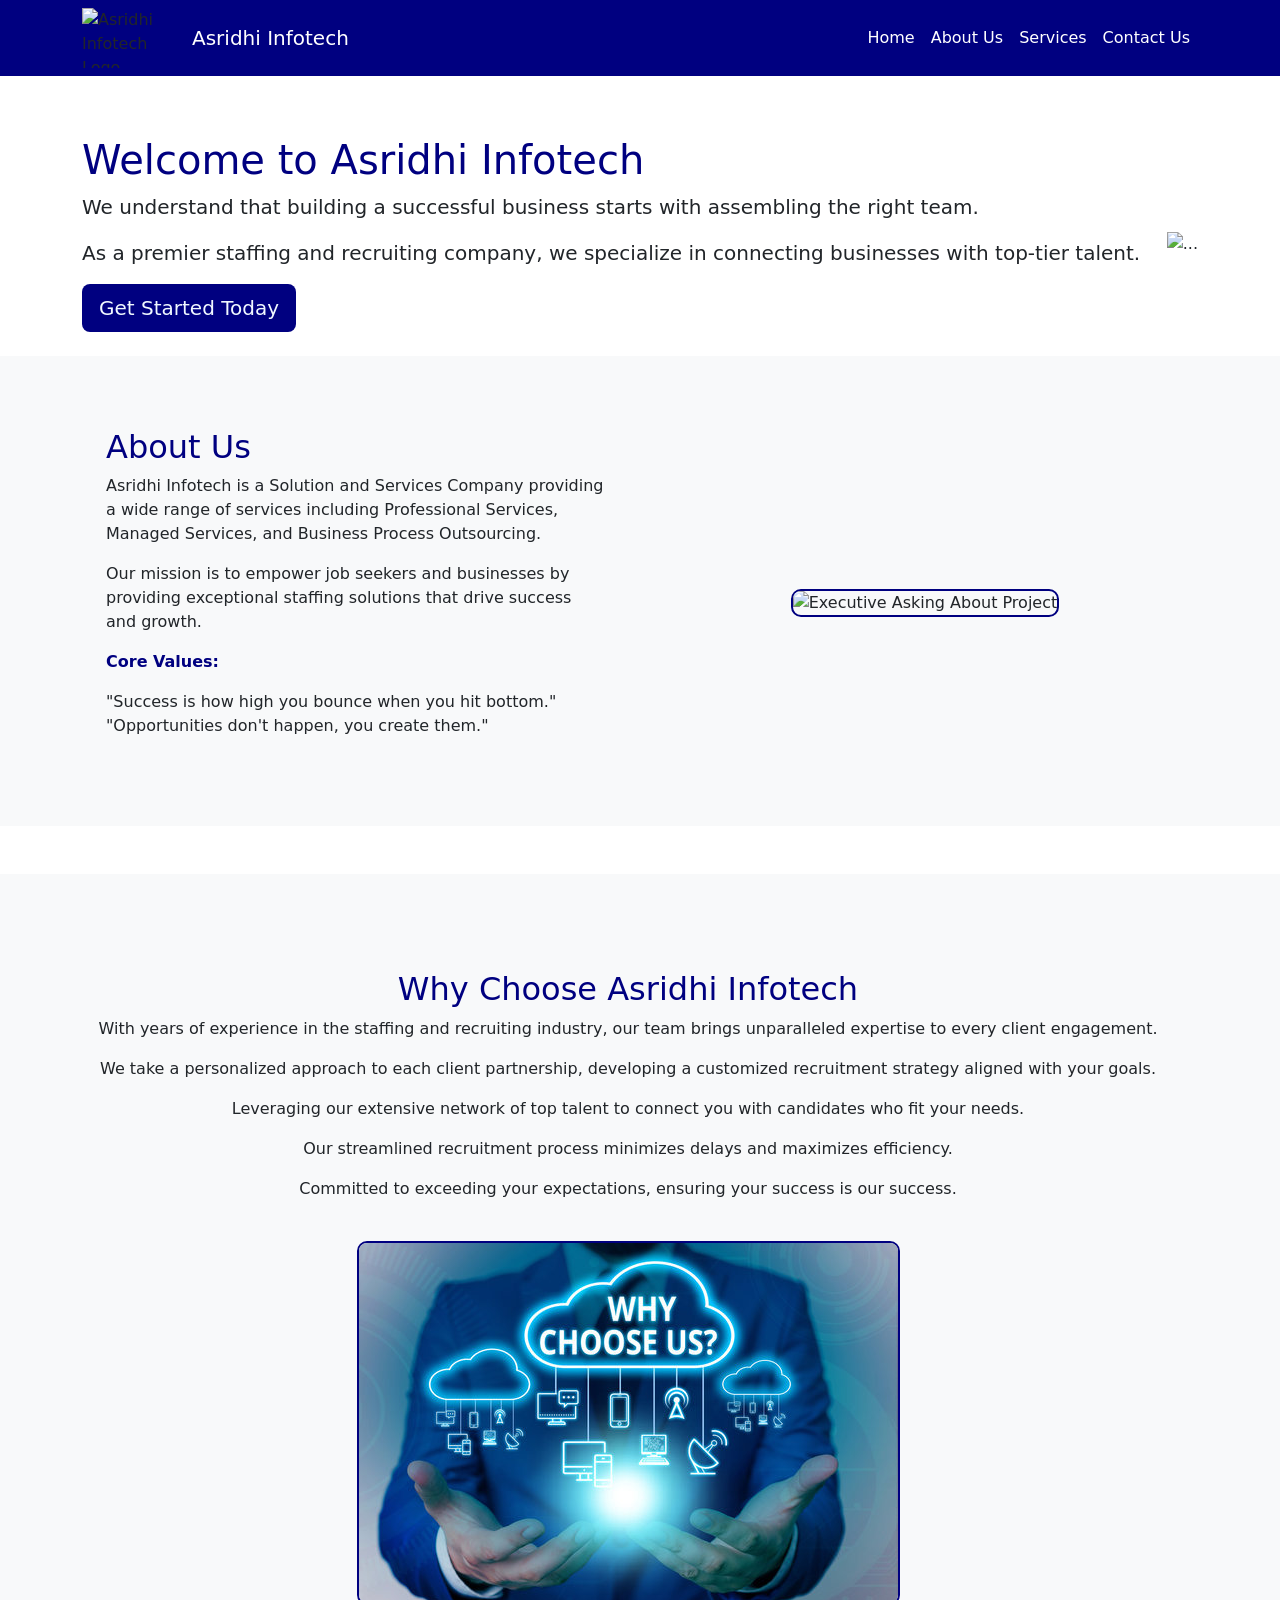
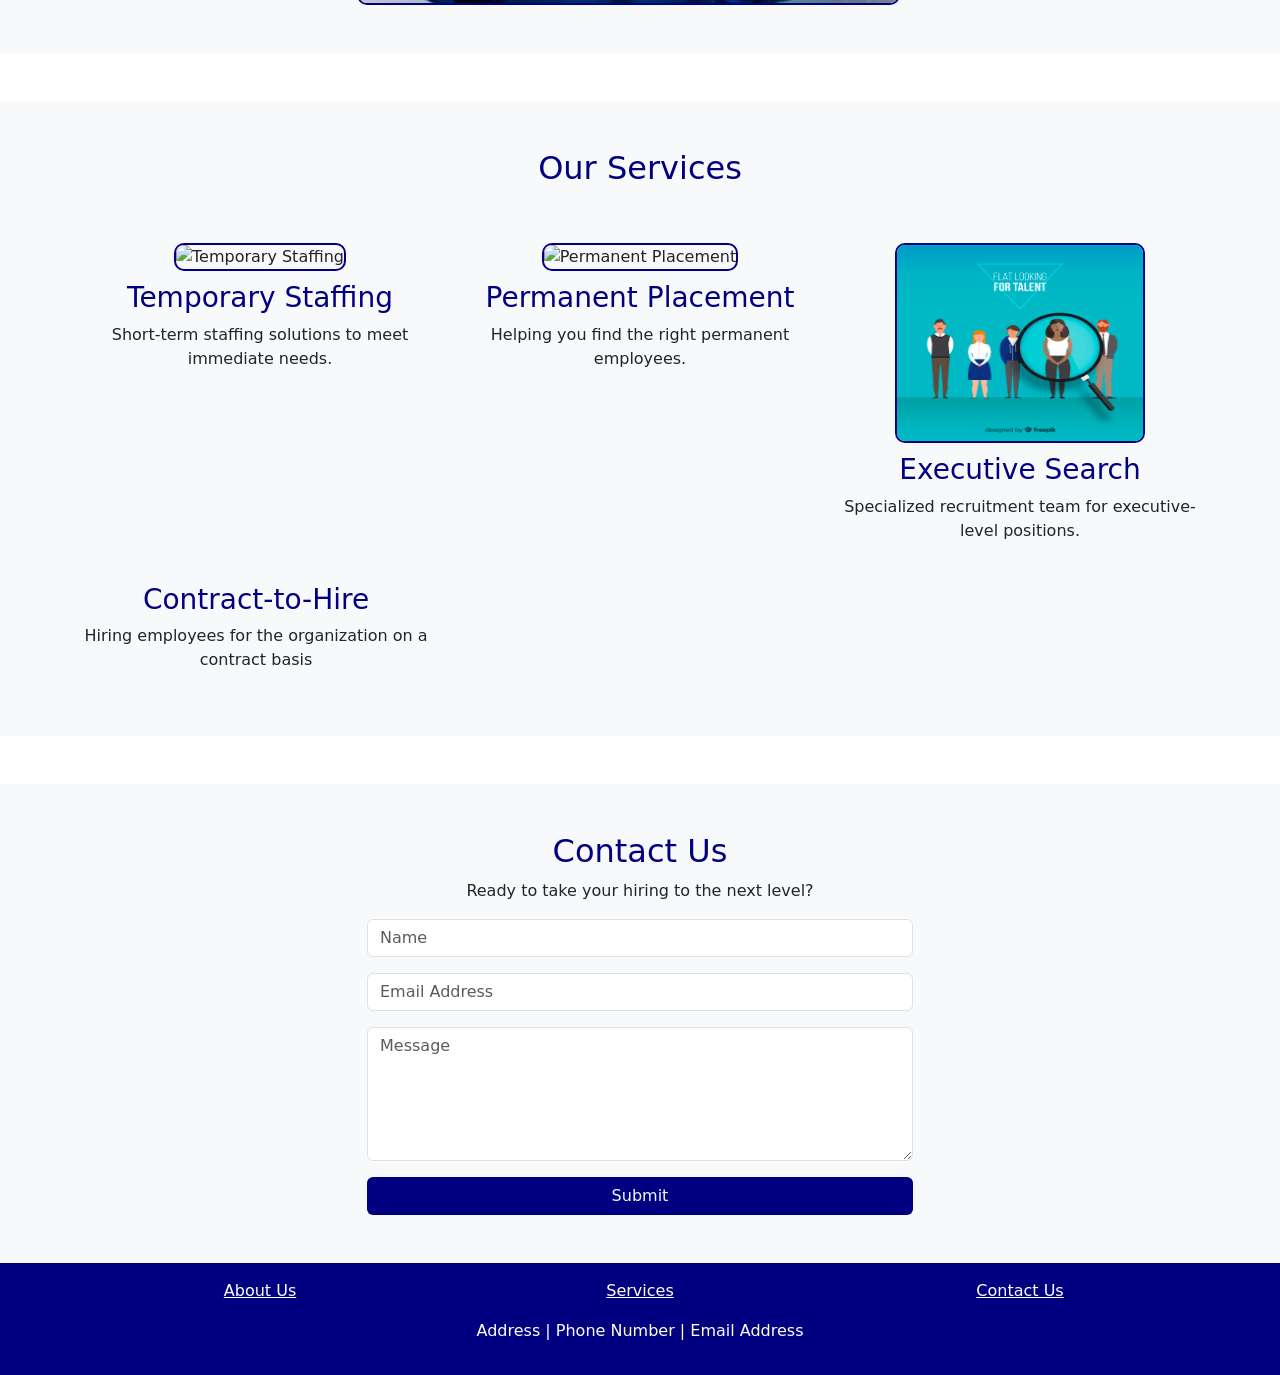
==== html.html @ 3750717b "Add files via upload" ====
<!DOCTYPE html>
<html lang="en">
<head>
  <meta charset="UTF-8">
  <meta name="viewport" content="width=device-width, initial-scale=1.0">
  <title>Asridhi Infotech</title>
  <link href="https://cdn.jsdelivr.net/npm/bootstrap@5.3.3/dist/css/bootstrap.min.css" rel="stylesheet" integrity="sha384-QWTKZyjpPEjISv5WaRU9OFeRpok6YctnYmDr5pNlyT2bRjXh0JMhjY6hW+ALEwIH" crossorigin="anonymous">
  <link rel="icon" href="AIT Logo 24(1).png" type="image/svg+xml">
  <style>
    .Abouts-custom {
      padding-top: 60px;
    }
    .Abouts-content {
      display: flex;
      align-items: center;
      justify-content: space-between;
      flex-wrap: wrap;
    }
    .Abouts-text {
      flex: 1;
    }
    .Abouts-image {
      flex: 1;
      max-width: 100%;
    }
    .services-section img {
      max-width: 100%;
      border: 2px solid #000080;
      border-radius: 10px;
      margin-bottom: 10px;
    }
    @media (max-width: 768px) {
      .Abouts-content {
        flex-direction: column;
        text-align: center;
      }
      .Abouts-image {
        margin-top: 20px;
      }
      .name {
        margin-left: 10px;
      }
    }
  </style>
</head>
<body>

<nav class="navbar navbar-expand-lg navbar-light" style="background-color: #000080;">
    <div class="container">
      <img src="AIT Logo 2024.png" height="60" width="80" alt="Asridhi Infotech Logo" />
      <a class="navbar-brand text-white" href="#" style="margin-left: 30px;">Asridhi Infotech</a>
      <button class="navbar-toggler" type="button" data-bs-toggle="collapse" data-bs-target="#navbarNav" aria-controls="navbarNav" aria-expanded="false" aria-label="Toggle navigation">
        <span class="navbar-toggler-icon"></span>
      </button>
      <div class="collapse navbar-collapse" id="navbarNav">
        <ul class="navbar-nav ms-auto">
          <li class="nav-item">
            <a class="nav-link text-white active" href="#">Home</a>
          </li>
          <li class="nav-item">
            <a class="nav-link text-white" href="#about">About Us</a>
          </li>
          <li class="nav-item">
            <a class="nav-link text-white" href="#services">Services</a>
          </li>
          <li class="nav-item">
            <a class="nav-link text-white" href="#contact">Contact Us</a>
          </li>
        </ul>
      </div>
    </div>
  </nav>
  
<header class="Abouts Abouts-custom">
    <div class="container Abouts-content">
      <div class="Abouts-text">
        <h1 style="color: #000080;">Welcome to Asridhi Infotech</h1>
        <p class="lead">We understand that building a successful business starts with assembling the right team.</p>
        <p class="lead">As a premier staffing and recruiting company, we specialize in connecting businesses with top-tier talent.</p>
        <a class="btn btn-lg" href="#contact" role="button" style="background-color: #000080; color: aliceblue;">Get Started Today</a>
      </div>
      <div id="carouselExample" class="carousel slide abouts-image" data-bs-ride="carousel">
        <div class="carousel-inner" style="margin-top: 20px;">
          <div class="carousel-item active">
            <img src="young-happy-couple-meeting-with-financial-advisor-office-woman-is-handshaking-with-agent.jpg" height="250" width="350" alt="...">
          </div>
          <div class="carousel-item">
            <img src="business-people-shaking-hands-together.jpg"  height="250" width="350" alt="...">
          </div>
          <div class="carousel-item">
            <img src="businessman-showing-changes-report.jpg" height="250" width="350" alt="...">
          </div>
        </div>
        <button class="carousel-control-prev" type="button" data-bs-target="#carouselExample" data-bs-slide="prev">
          <span class="carousel-control-prev-icon" aria-hidden="true"></span>
          <span class="visually-hidden">Previous</span>
        </button>
        <button class="carousel-control-next" type="button" data-bs-target="#carouselExample" data-bs-slide="next">
          <span class="carousel-control-next-icon" aria-hidden="true"></span>
          <span class="visually-hidden">Next</span>
        </button>
      </div>
    </div>
  </header>
<br>

  <section id="about" class="bg-light py-5">
    <div class="container">
      <div class="row">
        <div class="col-md-6 d-flex align-items-center">
          <div class="about-section p-4">
            <h2 style="color: #000080">About Us</h2>
            <p>Asridhi Infotech is a Solution and Services Company providing a wide range of services including Professional Services, Managed Services, and Business Process Outsourcing.</p>
            <p>Our mission is to empower job seekers and businesses by providing exceptional staffing solutions that drive success and growth.</p>
            <p><strong style="color: #000080">Core Values:</strong></p>
            <ul class="list-unstyled">
              <li>"Success is how high you bounce when you hit bottom."</li>
              <li>"Opportunities don't happen, you create them."</li>
            </ul>
          </div>
        </div>
        <div class="col-md-6 d-flex align-items-center justify-content-center">
          <img src="executive-asking-about-project.jpg" class="img-fluid mt-4" alt="Executive Asking About Project" style="max-width: 100%; border: 2px solid #000080; border-radius: 10px;">
        </div>
      </div>
      </div>
      </section>
      <br>
      <br>

      <section id="about" class="bg-light py-5">
        <div class="container">
          <div class="row">
      <div class="row mt-5">
        <div class="col-md-12 text-center">
          <h2 style="color: #000080">Why Choose Asridhi Infotech</h2>
          <p>With years of experience in the staffing and recruiting industry, our team brings unparalleled expertise to every client engagement.</p>
          <p class="name">We take a personalized approach to each client partnership, developing a customized recruitment strategy aligned with your goals.</p>
          <p>Leveraging our extensive network of top talent to connect you with candidates who fit your needs.</p>
          <p>Our streamlined recruitment process minimizes delays and maximizes efficiency.</p>
          <p>Committed to exceeding your expectations, ensuring your success is our success.</p>
          <div class="col-md-6 mx-auto text-center">
            <img src="image.jpg" class="img-fluid mt-4" alt="Executive Asking About Project" style="max-width: 100%; border: 2px solid #000080; border-radius: 10px;">
          </div>
        </div>
      </div>
    </div>
    </div>
  </section>
  <br>
  <br>
 
  <section id="services" class="bg-light py-5">
    <div class="container">
      <h2 class="text-center" style="color: #000080">Our Services</h2>
      <br>
      <br>
      <div class="row services-section">
        <div class="col-md-4 text-center">
            <img src="modern-equipped-computer-lab.jpg" height="200" width="250" alt="Temporary Staffing">
            <br>
            <h3 style="color: #000080">Temporary Staffing</h3>
            <p>Short-term staffing solutions to meet immediate needs.</p>
        </div>
        <div class="col-md-4 text-center">
            <img src="smiling-diverse-businesswomen-shake-hands-group-meeting-deal-concept.jpg" height="200" width="250" alt="Permanent Placement">
            <br>
            <h3 style="color:#000080">Permanent Placement</h3>
            <p>Helping you find the right permanent employees.</p>
        </div>
        <div class="col-md-4 text-center">
            <img src="495791-PI938O-51.jpg" height="200" width="250" alt="Executive Search">
            <br>
            <h3 style="color: #000080">Executive Search</h3>
            <p>Specialized recruitment team for executive-level positions.</p>
        </div>
        <div class="row services-section">
          <div class="col-md-4 text-center">
            <br>
            <h3 style="color: #000080">Contract-to-Hire</h3>
            <p>Hiring employees for the organization on a contract basis</p>
            <p></p>
          </div>
        </div>
      </div>
    </div>
  </section>
  <br>
  <br>

<section id="contact" class="py-5 bg-light">
    <div class="container">
      <h2 class="text-center" style="color: #000080;">Contact Us</h2>
      <div class="row">
        <div class="col-md-6 mx-auto">
          <p class="text-center">Ready to take your hiring to the next level?</p>
          <form>
            <div class="mb-3">
              <input type="text" class="form-control" placeholder="Name">
            </div>
            <div class="mb-3">
              <input type="email" class="form-control" placeholder="Email Address">
            </div>
            <div class="mb-3">
              <textarea class="form-control" rows="5" placeholder="Message"></textarea>
            </div>
            <button type="submit" class="btn w-100" style="background-color: #000080; color: aliceblue;">Submit</button>
          </form>
        </div>
      </div>
    </div>
  </section>
  
  <footer class="text-white text-center py-3" style="background-color: #000080;">
    <div class="container">
      <div class="row">
        <div class="col-md-4">
          <p><a class="text-white" href="#">About Us</a></p>
        </div>
        <div class="col-md-4">
          <p><a class="text-white" href="#">Services</a></p>
        </div>
        <div class="col-md-4">
          <p><a class="text-white" href="#contact">Contact Us</a></p>
        </div>
      </div>
      <p>Address | Phone Number | Email Address</p>
    </div>
  </footer>

  <script src="https://cdn.jsdelivr.net/npm/bootstrap@5.3.3/dist/js/bootstrap.bundle.min.js" integrity="sha384-YvpcrYf0tY3lHB60NNkmXc5s9fDVZLESaAA55NDzOxhy9GkcIdslK1eN7N6jIeHz" crossorigin="anonymous"></script>
  <script>
    document.querySelectorAll('a').forEach(anchor => {
      anchor.addEventListener('click', function (e) {
        if (this.hash !== "") {
          e.preventDefault();
          const hash = this.hash;
          document.querySelector(hash).scrollIntoView({
            behavior: 'smooth'
          });
          window.location.hash = hash;
        }
      });
    });
  </script>
</body>
</html>
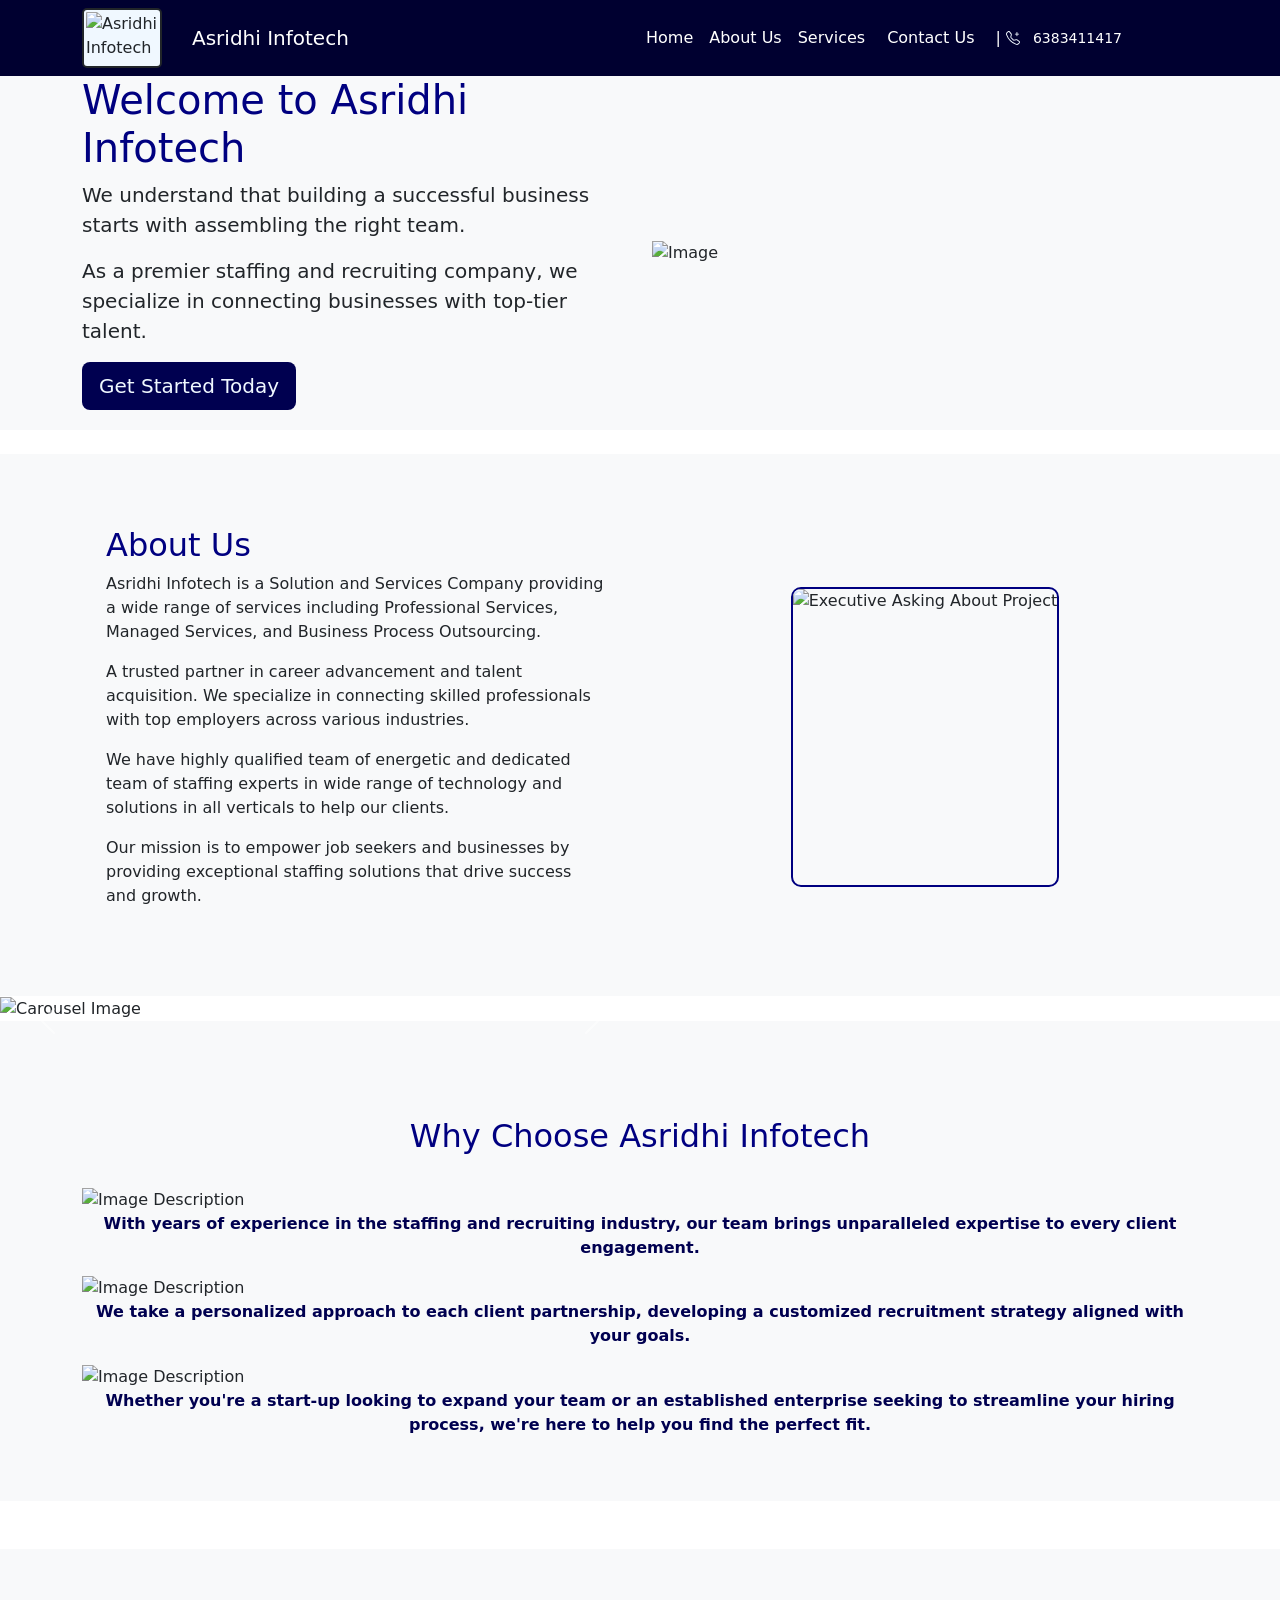
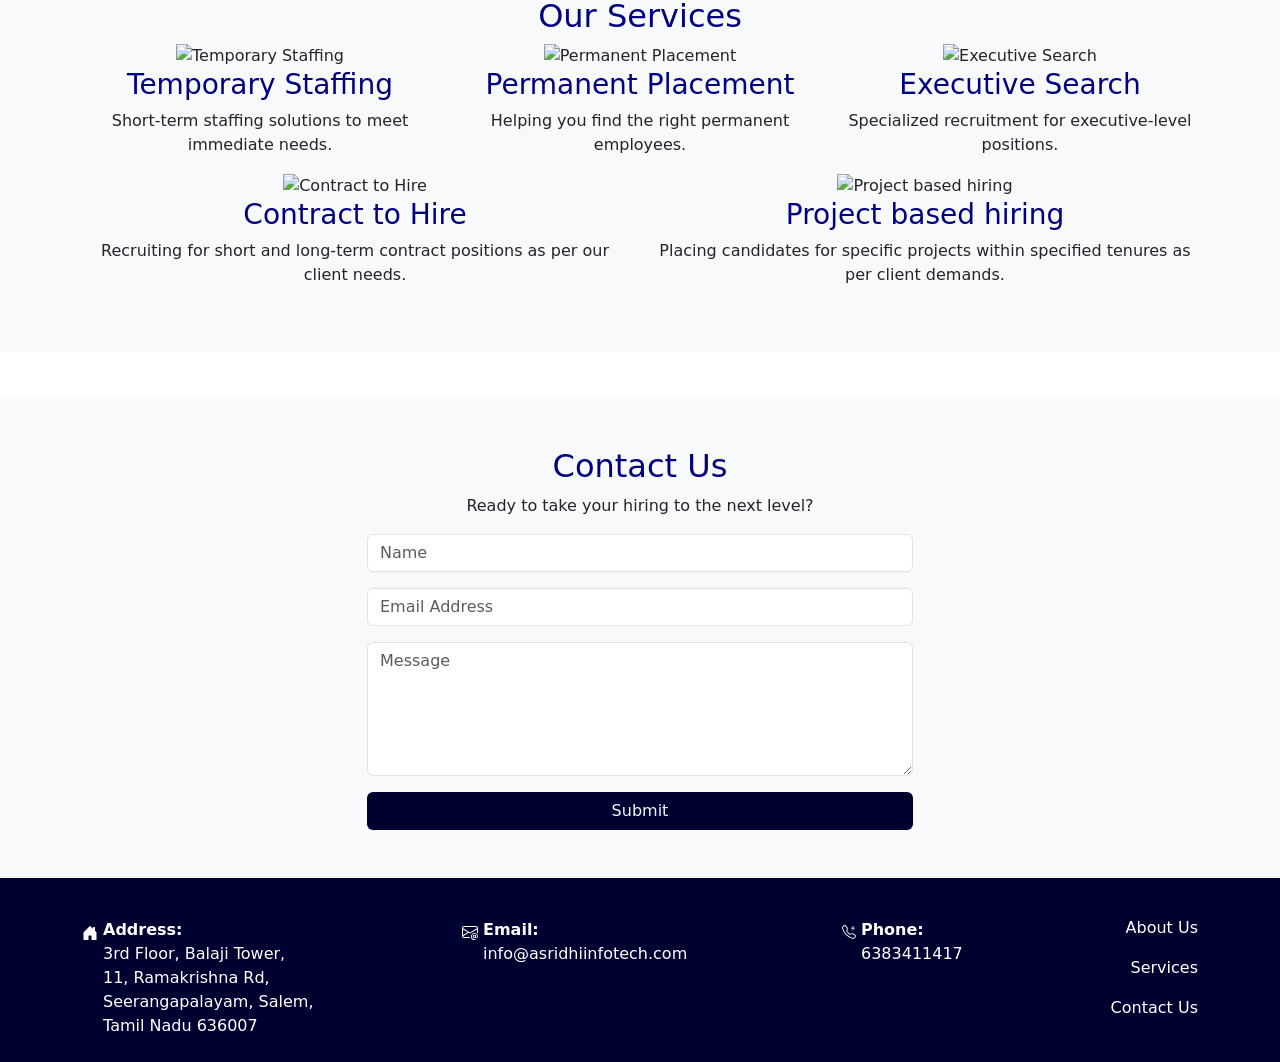
==== commit eb24c24b: "Add files via upload" ====
--- a/html.html
+++ b/html.html
@@ -5,243 +5,295 @@
   <meta name="viewport" content="width=device-width, initial-scale=1.0">
   <title>Asridhi Infotech</title>
   <link href="https://cdn.jsdelivr.net/npm/bootstrap@5.3.3/dist/css/bootstrap.min.css" rel="stylesheet" integrity="sha384-QWTKZyjpPEjISv5WaRU9OFeRpok6YctnYmDr5pNlyT2bRjXh0JMhjY6hW+ALEwIH" crossorigin="anonymous">
-  <link rel="icon" href="AIT Logo 24(1).png" type="image/svg+xml">
-  <style>
-    .Abouts-custom {
-      padding-top: 60px;
-    }
-    .Abouts-content {
-      display: flex;
-      align-items: center;
-      justify-content: space-between;
-      flex-wrap: wrap;
-    }
-    .Abouts-text {
-      flex: 1;
-    }
-    .Abouts-image {
-      flex: 1;
-      max-width: 100%;
-    }
-    .services-section img {
-      max-width: 100%;
-      border: 2px solid #000080;
-      border-radius: 10px;
-      margin-bottom: 10px;
-    }
-    @media (max-width: 768px) {
-      .Abouts-content {
-        flex-direction: column;
-        text-align: center;
-      }
-      .Abouts-image {
-        margin-top: 20px;
-      }
-      .name {
-        margin-left: 10px;
-      }
-    }
-  </style>
+  <link rel="icon" href="pictures/AIT Logo 2024.png" type="image/svg+xml">
+  <link rel="stylesheet" href="style.css">
+  </head>
 </head>
 <body>
-
-<nav class="navbar navbar-expand-lg navbar-light" style="background-color: #000080;">
+  <nav class="navbar navbar-expand-lg navbar-light" style="background-color: #000030;">
     <div class="container">
-      <img src="AIT Logo 2024.png" height="60" width="80" alt="Asridhi Infotech Logo" />
+      <img src="pictures/AIT Logo 2024.png" height="60" width="80" alt="Asridhi Infotech Logo" style="background-color: aliceblue; border: 2px solid; border-radius: 5px; padding: 2px;"/>
       <a class="navbar-brand text-white" href="#" style="margin-left: 30px;">Asridhi Infotech</a>
-      <button class="navbar-toggler" type="button" data-bs-toggle="collapse" data-bs-target="#navbarNav" aria-controls="navbarNav" aria-expanded="false" aria-label="Toggle navigation">
+      <button class="navbar-toggler" type="button" style="background-color: aliceblue;" data-bs-toggle="collapse" data-bs-target="#navbarNav" aria-controls="navbarNav" aria-expanded="false" aria-label="Toggle navigation">
         <span class="navbar-toggler-icon"></span>
       </button>
       <div class="collapse navbar-collapse" id="navbarNav">
-        <ul class="navbar-nav ms-auto">
-          <li class="nav-item">
+        <ul class="navbar-nav ms-auto" style="margin-right: 60px;">
+          <li class="nav-item" style="margin-top: 06px;">
             <a class="nav-link text-white active" href="#">Home</a>
           </li>
-          <li class="nav-item">
+          <li class="nav-item" style="margin-top: 06px;">
             <a class="nav-link text-white" href="#about">About Us</a>
           </li>
-          <li class="nav-item">
+          <li class="nav-item" style="margin-top: 6px;">
             <a class="nav-link text-white" href="#services">Services</a>
           </li>
-          <li class="nav-item">
+          <li class="nav-item" style="display: flex; align-items: center; margin-left: 06px;">
             <a class="nav-link text-white" href="#contact">Contact Us</a>
+            <span class="nav-link text-white" style="display: flex; align-items: center; margin-left: 5px;">
+              <span style="margin-right: 5px;">|</span>
+              <svg xmlns="http://www.w3.org/2000/svg" width="14" height="14" style="color: aliceblue; margin-right: 5px;" fill="currentColor" class="bi bi-telephone-plus" viewBox="0 0 16 16">
+                <path d="M3.654 1.328a.678.678 0 0 0-1.015-.063L1.605 2.3c-.483.484-.661 1.169-.45 1.77a17.6 17.6 0 0 0 4.168 6.608 17.6 17.6 0 0 0 6.608 4.168c.601.211 1.286.033 1.77-.45l1.034-1.034a.678.678 0 0 0-.063-1.015l-2.307-1.794a.68.68 0 0 0-.58-.122l-2.19.547a1.75 1.75 0 0 1-1.657-.459L5.482 8.062a1.75 1.75 0 0 1-.46-1.657l.548-2.19a.68.68 0 0 0-.122-.58zM1.884.511a1.745 1.745 0 0 1 2.612.163L6.29 2.98c.329.423.445.974.315 1.494l-.547 2.19a.68.68 0 0 0 .178.643l2.457 2.457a.68.68 0 0 0 .644.178l2.189-.547a1.75 1.75 0 0 1 1.494.315l2.306 1.794c.829.645.905 1.87.163 2.611l-1.034 1.034c-.74.74-1.846 1.065-2.877.702a18.6 18.6 0 0 1-7.01-4.42 18.6 18.6 0 0 1-4.42-7.009c-.362-1.03-.037-2.137.703-2.877z"/>
+                <path fill-rule="evenodd" d="M12.5 1a.5.5 0 0 1 .5.5V3h1.5a.5.5 0 0 1 0 1H13v1.5a.5.5 0 0 1-1 0V4h-1.5a.5.5 0 0 1 0-1H12V1.5a.5.5 0 0 1 .5-.5"/>
+              </svg>
+              <p class="nav-link text-white" style="font-size: 14px; margin: 0;">6383411417</p>
+            </span>
           </li>
         </ul>
       </div>
     </div>
   </nav>
   
-<header class="Abouts Abouts-custom">
-    <div class="container Abouts-content">
-      <div class="Abouts-text">
-        <h1 style="color: #000080;">Welcome to Asridhi Infotech</h1>
-        <p class="lead">We understand that building a successful business starts with assembling the right team.</p>
-        <p class="lead">As a premier staffing and recruiting company, we specialize in connecting businesses with top-tier talent.</p>
-        <a class="btn btn-lg" href="#contact" role="button" style="background-color: #000080; color: aliceblue;">Get Started Today</a>
-      </div>
-      <div id="carouselExample" class="carousel slide abouts-image" data-bs-ride="carousel">
-        <div class="carousel-inner" style="margin-top: 20px;">
-          <div class="carousel-item active">
-            <img src="young-happy-couple-meeting-with-financial-advisor-office-woman-is-handshaking-with-agent.jpg" height="250" width="350" alt="...">
-          </div>
-          <div class="carousel-item">
-            <img src="business-people-shaking-hands-together.jpg"  height="250" width="350" alt="...">
-          </div>
-          <div class="carousel-item">
-            <img src="businessman-showing-changes-report.jpg" height="250" width="350" alt="...">
-          </div>
-        </div>
-        <button class="carousel-control-prev" type="button" data-bs-target="#carouselExample" data-bs-slide="prev">
-          <span class="carousel-control-prev-icon" aria-hidden="true"></span>
-          <span class="visually-hidden">Previous</span>
-        </button>
-        <button class="carousel-control-next" type="button" data-bs-target="#carouselExample" data-bs-slide="next">
-          <span class="carousel-control-next-icon" aria-hidden="true"></span>
-          <span class="visually-hidden">Next</span>
-        </button>
-      </div>
-    </div>
-  </header>
-<br>
-
-  <section id="about" class="bg-light py-5">
-    <div class="container">
-      <div class="row">
-        <div class="col-md-6 d-flex align-items-center">
-          <div class="about-section p-4">
-            <h2 style="color: #000080">About Us</h2>
-            <p>Asridhi Infotech is a Solution and Services Company providing a wide range of services including Professional Services, Managed Services, and Business Process Outsourcing.</p>
-            <p>Our mission is to empower job seekers and businesses by providing exceptional staffing solutions that drive success and growth.</p>
-            <p><strong style="color: #000080">Core Values:</strong></p>
-            <ul class="list-unstyled">
-              <li>"Success is how high you bounce when you hit bottom."</li>
-              <li>"Opportunities don't happen, you create them."</li>
-            </ul>
-          </div>
-        </div>
-        <div class="col-md-6 d-flex align-items-center justify-content-center">
-          <img src="executive-asking-about-project.jpg" class="img-fluid mt-4" alt="Executive Asking About Project" style="max-width: 100%; border: 2px solid #000080; border-radius: 10px;">
-        </div>
-      </div>
-      </div>
-      </section>
-      <br>
-      <br>
-
-      <section id="about" class="bg-light py-5">
-        <div class="container">
-          <div class="row">
-      <div class="row mt-5">
-        <div class="col-md-12 text-center">
-          <h2 style="color: #000080">Why Choose Asridhi Infotech</h2>
-          <p>With years of experience in the staffing and recruiting industry, our team brings unparalleled expertise to every client engagement.</p>
-          <p class="name">We take a personalized approach to each client partnership, developing a customized recruitment strategy aligned with your goals.</p>
-          <p>Leveraging our extensive network of top talent to connect you with candidates who fit your needs.</p>
-          <p>Our streamlined recruitment process minimizes delays and maximizes efficiency.</p>
-          <p>Committed to exceeding your expectations, ensuring your success is our success.</p>
-          <div class="col-md-6 mx-auto text-center">
-            <img src="image.jpg" class="img-fluid mt-4" alt="Executive Asking About Project" style="max-width: 100%; border: 2px solid #000080; border-radius: 10px;">
-          </div>
-        </div>
-      </div>
-    </div>
-    </div>
+  
+<header class="bouts bouts-custom bg-light">
+  <div class="container bouts-content">
+    <div class="row">
+      <div class="col-md-6">
+        <div class="bouts-text">
+          <h1 style="color: #000080;">Welcome to Asridhi Infotech</h1>
+          <p class="lead">We understand that building a successful business starts with assembling the right team.</p>
+          <p class="lead">As a premier staffing and recruiting company, we specialize in connecting businesses with top-tier talent.</p>
+          <a class="btn btn-lg" href="#contact" role="button" style="background-color: #000050; color: aliceblue; margin-bottom: 20px;">Get Started Today</a>
+        </div>
+      </div>
+      <div class="col-md-6 d-flex align-items-center">
+        <img src="pictures/young-happy-couple-meeting-with-financial-advisor-office-woman-is-handshaking-with-agent.jpg" class="img-fluid" alt="Image" style="max-width: 100%;">
+      </div>
+    </div>
+  </div>
+</header>
+
+<br>
+
+<section id="about" class="bg-light py-5">
+  <div class="container">
+    <div class="row">
+      <div class="col-md-6 d-flex align-items-center">
+        <div class="about-section p-4">
+          <h2 style="color: #000080">About Us</h2>
+          <p>Asridhi Infotech is a Solution and Services Company providing a wide range of services including Professional Services, Managed Services, and Business Process Outsourcing.</p>
+          <p>A trusted partner in career advancement and talent acquisition. We specialize in connecting skilled professionals with top employers across various industries.</p>
+          <p>We have highly qualified team of energetic and dedicated team of staffing experts in wide range of technology and solutions in all verticals to help our clients.</p>
+          <p>Our mission is to empower job seekers and businesses by providing exceptional staffing solutions that drive success and growth.</p>
+        </div>
+      </div>
+      <div class="col-md-6 d-flex align-items-center justify-content-center">
+        <img src="pictures/executive-asking-about-project.jpg" class="img-fluid mt-4" alt="Executive Asking About Project" style="max-width: 100%; height: 300px; border: 2px solid #000080; border-radius: 10px;">
+      </div>
+    </div>
+  </div>
+</section>
+
+<div class="carousel-container">
+  <div class="image">
+    <img src="pictures/guy-shows-document-girl-group-young-freelancers-office-have-conversation-working.jpg" class="img-fluid" style="height: 400px; width: auto;" alt="Carousel Image">
+  </div>
+  <section id="textCarousel" class="carousel slide" data-bs-ride="carousel" style="width: 50%;">
+    <div class="carousel-inner">
+      <div class="carousel-item active">
+        <div class="carousel-caption d-flex d-md-block justify-content-center">
+          <p><b style="font-style: normal; font-size: medium;">"Success is how high you bounce when you hit bottom."</b></p>
+        </div>
+      </div>
+      <div class="carousel-item">
+        <div class="carousel-caption d-flex d-md-block justify-content-center">
+          <p><b style="font-style: normal; font-size: medium;">"Opportunities don't happen, you create them."</b></p>
+        </div>
+      </div>
+      <div class="carousel-item">
+        <div class="carousel-caption d-flex d-md-block justify-content-center">
+          <p><b style="font-style: normal; font-size: medium;">"Success is not in what you have, but who you are."</b></p>
+        </div>
+      </div>
+      <div class="carousel-item">
+        <div class="carousel-caption d-flex d-md-block justify-content-center">
+          <p><b style="font-style: normal; font-size: medium;">"Your time is limited, so don't waste it living someone else's life."</b></p>
+        </div>
+      </div>
+    </div>
+    <button class="carousel-control-prev" type="button" data-bs-target="#textCarousel" data-bs-slide="prev">
+      <span class="carousel-control-prev-icon" aria-hidden="true"></span>
+      <span class="visually-hidden">Previous</span>
+    </button>
+    <button class="carousel-control-next" type="button" data-bs-target="#textCarousel" data-bs-slide="next">
+      <span class="carousel-control-next-icon" aria-hidden="true"></span>
+      <span class="visually-hidden">Next</span>
+    </button>
   </section>
-  <br>
-  <br>
- 
-  <section id="services" class="bg-light py-5">
-    <div class="container">
-      <h2 class="text-center" style="color: #000080">Our Services</h2>
-      <br>
-      <br>
-      <div class="row services-section">
-        <div class="col-md-4 text-center">
-            <img src="modern-equipped-computer-lab.jpg" height="200" width="250" alt="Temporary Staffing">
-            <br>
-            <h3 style="color: #000080">Temporary Staffing</h3>
-            <p>Short-term staffing solutions to meet immediate needs.</p>
-        </div>
-        <div class="col-md-4 text-center">
-            <img src="smiling-diverse-businesswomen-shake-hands-group-meeting-deal-concept.jpg" height="200" width="250" alt="Permanent Placement">
-            <br>
-            <h3 style="color:#000080">Permanent Placement</h3>
-            <p>Helping you find the right permanent employees.</p>
-        </div>
-        <div class="col-md-4 text-center">
-            <img src="495791-PI938O-51.jpg" height="200" width="250" alt="Executive Search">
-            <br>
-            <h3 style="color: #000080">Executive Search</h3>
-            <p>Specialized recruitment team for executive-level positions.</p>
-        </div>
-        <div class="row services-section">
-          <div class="col-md-4 text-center">
-            <br>
-            <h3 style="color: #000080">Contract-to-Hire</h3>
-            <p>Hiring employees for the organization on a contract basis</p>
-            <p></p>
-          </div>
-        </div>
-      </div>
-    </div>
-  </section>
-  <br>
-  <br>
-
+</div>
+<section id="about" class="bg-light py-5">
+  <div class="container">
+    <div class="row mt-5">
+      <div class="col-md-12 text-center">
+        <h2 style="color: #000080">Why Choose Asridhi Infotech</h2>
+        <br>
+      </div>
+    </div>
+    <div class="row">
+      <div class="col-md-12">
+        <div class="box-container">
+          <div class="box">
+            <div class="box-img">
+              <img src="pictures/experience.jpg" alt="Image Description" style="height: 350px;">
+            </div>
+            <div class="box-content">
+              <p style="text-align: center; justify-content: center; color: #000050;"><b>With years of experience in the staffing and recruiting industry, our team brings unparalleled expertise to every client engagement.</b></p>
+            </div>
+          </div>
+          <div class="box">
+            <div class="box-img">
+              <img src="pictures/recruitment.jpg" alt="Image Description">
+            </div>
+            <div class="box-content">
+              <p class="name" style="text-align: center; justify-content: center; color: #000050;"><b>We take a personalized approach to each client partnership, developing a customized recruitment strategy aligned with your goals.</b></p>
+            </div>
+          </div>
+          <div class="box">
+            <div class="box-img">
+              <img src="pictures/start-up.jpg" alt="Image Description" style="height: 350px;">
+            </div>
+            <div class="box-content">
+              <p style="text-align: center; justify-content: center; color: #000050;"><b>Whether you're a start-up looking to expand your team or an established enterprise seeking to streamline your hiring process, we're here to help you find the perfect fit.</b></p>
+            </div>
+          </div>
+        </div>
+      </div>
+    </div>
+  </div>
+</section>
+<br>
+<br>
+
+<section id="services" class="bg-light py-5">
+  <div class="container">
+    <h2 class="text-center" style="color: #000080">Our Services</h2>
+    <div class="row services-section">
+      <div class="col-md-4 text-center">
+        <div class="service-box">
+          <img src="pictures/modern-equipped-computer-lab.jpg" height="200" width="250" alt="Temporary Staffing">
+          <h3 style="color: #000080">Temporary Staffing</h3>
+          <p>Short-term staffing solutions to meet immediate needs.</p>
+        </div>
+      </div>
+      <div class="col-md-4 text-center">
+        <div class="service-box">
+          <img src="pictures/smiling-diverse-businesswomen-shake-hands-group-meeting-deal-concept.jpg" height="200" width="250" alt="Permanent Placement">
+          <h3 style="color:#000080">Permanent Placement</h3>
+          <p>Helping you find the right permanent employees.</p>
+        </div>
+      </div>
+      <div class="col-md-4 text-center">
+        <div class="service-box">
+          <img src="pictures/Executive Search.jpg" height="200" width="250" alt="Executive Search">
+          <h3 style="color: #000080">Executive Search</h3>
+          <p>Specialized recruitment for executive-level positions.</p>
+        </div>
+      </div>
+      <div class="col-md-6 text-center">
+        <div class="service-box">
+          <img src="pictures/Contract to hire.jpg" height="200" width="250" alt="Contract to Hire">
+          <h3 style="color: #000080">Contract to Hire</h3>
+          <p>Recruiting for short and long-term contract positions as per our client needs.</p>
+        </div>
+      </div>
+      <div class="col-md-6 text-center">
+        <div class="service-box">
+          <img src="pictures/Projectbasedhiring.jpg " height="200" width="250" alt="Project based hiring">
+          <h3 style="color: #000080">Project based hiring</h3>
+          <p>Placing candidates for specific projects within specified tenures as per client demands.</p>
+        </div>
+      </div>
+    </div>
+  </div>
+</section>
+<br>
+<br>
 <section id="contact" class="py-5 bg-light">
-    <div class="container">
-      <h2 class="text-center" style="color: #000080;">Contact Us</h2>
-      <div class="row">
-        <div class="col-md-6 mx-auto">
-          <p class="text-center">Ready to take your hiring to the next level?</p>
-          <form>
-            <div class="mb-3">
-              <input type="text" class="form-control" placeholder="Name">
-            </div>
-            <div class="mb-3">
-              <input type="email" class="form-control" placeholder="Email Address">
-            </div>
-            <div class="mb-3">
-              <textarea class="form-control" rows="5" placeholder="Message"></textarea>
-            </div>
-            <button type="submit" class="btn w-100" style="background-color: #000080; color: aliceblue;">Submit</button>
-          </form>
-        </div>
-      </div>
-    </div>
-  </section>
-  
-  <footer class="text-white text-center py-3" style="background-color: #000080;">
-    <div class="container">
-      <div class="row">
-        <div class="col-md-4">
-          <p><a class="text-white" href="#">About Us</a></p>
-        </div>
-        <div class="col-md-4">
-          <p><a class="text-white" href="#">Services</a></p>
-        </div>
-        <div class="col-md-4">
-          <p><a class="text-white" href="#contact">Contact Us</a></p>
-        </div>
-      </div>
-      <p>Address | Phone Number | Email Address</p>
-    </div>
-  </footer>
-
-  <script src="https://cdn.jsdelivr.net/npm/bootstrap@5.3.3/dist/js/bootstrap.bundle.min.js" integrity="sha384-YvpcrYf0tY3lHB60NNkmXc5s9fDVZLESaAA55NDzOxhy9GkcIdslK1eN7N6jIeHz" crossorigin="anonymous"></script>
-  <script>
-    document.querySelectorAll('a').forEach(anchor => {
-      anchor.addEventListener('click', function (e) {
-        if (this.hash !== "") {
-          e.preventDefault();
-          const hash = this.hash;
-          document.querySelector(hash).scrollIntoView({
-            behavior: 'smooth'
-          });
-          window.location.hash = hash;
-        }
-      });
+  <div class="container">
+    <h2 class="text-center" style="color: #000080;">Contact Us</h2>
+    <div class="row">
+      <div class="col-md-6 mx-auto">
+        <p class="text-center">Ready to take your hiring to the next level?</p>
+        <form>
+          <div class="mb-3">
+            <input type="text" class="form-control" placeholder="Name">
+          </div>
+          <div class="mb-3">
+            <input type="email" class="form-control" placeholder="Email Address">
+          </div>
+          <div class="mb-3">
+            <textarea class="form-control" rows="5" placeholder="Message"></textarea>
+          </div>
+          <button type="submit" class="btn w-100" style="background-color: #000030; color: aliceblue;">Submit</button>
+        </form>
+      </div>
+    </div>
+  </div>
+</section>
+
+<footer class="text-white text-center py-3" style="background-color: #000030;">
+  <div class="container">
+    <div class="row mt-4 d-flex justify-content-center align-items-start">
+      <div class="col-md-4 d-flex align-items-center mb-2">
+        <svg xmlns="http://www.w3.org/2000/svg" width="16" height="16" style="margin-bottom: 90px; margin-right:05px" fill="currentColor" class="bi bi-house-door-fill" viewBox="0 0 16 16" style="margin-right: 10px;">
+          <path d="M6.5 14.5v-3.505c0-.245.25-.495.5-.495h2c.25 0 .5.25.5.5v3.5a.5.5 0 0 0 .5.5h4a.5.5 0 0 0 .5-.5v-7a.5.5 0 0 0-.146-.354L13 5.793V2.5a.5.5 0 0 0-.5-.5h-1a.5.5 0 0 0-.5.5v1.293L8.354 1.146a.5.5 0 0 0-.708 0l-6 6A.5.5 0 0 0 1.5 7.5v7a.5.5 0 0 0 .5.5h4a.5.5 0 0 0 .5-.5"/>
+        </svg>
+        <div class="text-start">
+          <b>Address:</b><br>
+          3rd Floor, Balaji Tower,<br>
+          11, Ramakrishna Rd,<br>
+          Seerangapalayam, Salem,<br>
+          Tamil Nadu 636007
+        </div>
+      </div>
+      <div class="col-md-4 d-flex align-items-center mb-2">
+        <svg xmlns="http://www.w3.org/2000/svg" width="16" height="16" fill="currentColor" style="margin-bottom:20px; margin-right:05px" class="bi bi-envelope-at" viewBox="0 0 16 16" style="margin-right: 10px;">
+          <path d="M2 2a2 2 0 0 0-2 2v8.01A2 2 0 0 0 2 14h5.5a.5.5 0 0 0 0-1H2a1 1 0 0 1-.966-.741l5.64-3.471L8 9.583l7-4.2V8.5a.5.5 0 0 0 1 0V4a2 2 0 0 0-2-2zm3.708 6.208L1 11.105V5.383zM1 4.217V4a1 1 0 0 1 1-1h12a1 1 0 0 1 1 1v.217l-7 4.2z"/>
+          <path d="M14.247 14.269c1.01 0 1.587-.857 1.587-2.025v-.21C15.834 10.43 14.64 9 12.52 9h-.035C10.42 9 9 10.36 9 12.432v.214C9 14.82 10.438 16 12.358 16h.044c.594 0 1.018-.074 1.237-.175v-.73c-.245.11-.673.18-1.18.18h-.044c-1.334 0-2.571-.788-2.571-2.655v-.157c0-1.657 1.058-2.724 2.64-2.724h.04c1.535 0 2.484 1.05 2.484 2.326v.118c0 .975-.324 1.39-.639 1.39-.232 0-.41-.148-.41-.42v-2.19h-.906v.569h-.03c-.084-.298-.368-.63-.954-.63-.778 0-1.259.555-1.259 1.4v.528c0 .892.49 1.434 1.26 1.434.471 0 .896-.227 1.014-.643h.043c.118.42.617.648 1.12.648m-2.453-1.588v-.227c0-.546.227-.791.573-.791.297 0 .572.192.572.708v.367c0 .573-.253.744-.564.744-.354 0-.581-.215-.581-.8Z"/>
+        </svg>
+        <div class="text-start">
+          <b>Email:</b><br>
+          info@asridhiinfotech.com
+        </div>
+      </div>
+      <div class="col-md-4 d-flex align-items-center mb-2">
+        <svg xmlns="http://www.w3.org/2000/svg" width="14" height="14" style="color: aliceblue; margin-right: 10px;margin-bottom:20px; margin-right:05px" fill="currentColor" class="bi bi-telephone-plus" viewBox="0 0 16 16">
+          <path d="M3.654 1.328a.678.678 0 0 0-1.015-.063L1.605 2.3c-.483.484-.661 1.169-.45 1.77a17.6 17.6 0 0 0 4.168 6.608 17.6 17.6 0 0 0 6.608 4.168c.601.211 1.286.033 1.77-.45l1.034-1.034a.678.678 0 0 0-.063-1.015l-2.307-1.794a.68.68 0 0 0-.58-.122l-2.19.547a1.75 1.75 0 0 1-1.657-.459L5.482 8.062a1.75 1.75 0 0 1-.46-1.657l.548-2.19a.68.68 0 0 0-.122-.58zM1.884.511a1.745 1.745 0 0 1 2.612.163L6.29 2.98c.329.423.445.974.315 1.494l-.547 2.19a.68.68 0 0 0 .178.643l2.457 2.457a.68.68 0 0 0 .644.178l2.189-.547a1.75 1.75 0 0 1 1.494.315l2.306 1.794c.829.645.905 1.87.163 2.611l-1.034 1.034c-.74.74-1.846 1.065-2.877.702a18.6 18.6 0 0 1-7.01-4.42 18.6 18.6 0 0 1-4.42-7.009c-.362-1.03-.037-2.137.703-2.877z"/>
+          <path fill-rule="evenodd" d="M12.5 1a.5.5 0 0 1 .5.5V3h1.5a.5.5 0 0 1 0 1H13v1.5a.5.5 0 0 1-1 0V4h-1.5a.5.5 0 0 1 0-1H12V1.5a.5.5 0 0 1 .5-.5"/>
+        </svg>
+        <div class="text-start">
+          <b>Phone:</b><br>
+          6383411417
+        </div>
+      </div>
+    </div>
+    <div class="row justify-content-end">
+      <div class="col-md-4" style="margin-top: -130px;">
+        <div class="navigate text-end">
+          <p><a href="#" class="text-white" style="text-decoration: none;">About Us</a></p>
+          <p><a href="#" class="text-white" style="text-decoration: none;">Services</a></p>
+          <p><a href="#contact" class="text-white" style="text-decoration: none;">Contact Us</a></p>
+        </div>
+      </div>
+    </div>
+  </div>
+</footer>
+
+
+<script src="https://cdn.jsdelivr.net/npm/bootstrap@5.3.3/dist/js/bootstrap.bundle.min.js" integrity="sha384-YvpcrYf0tY3lHB60NNkmXc5s9fDVZLESaAA55NDzOxhy9GkcIdslK1eN7N6jIeHz" crossorigin="anonymous"></script>
+<script>
+  document.querySelectorAll('a').forEach(anchor => {
+    anchor.addEventListener('click', function (e) {
+      if (this.hash !== "") {
+        e.preventDefault();
+        const hash = this.hash;
+        document.querySelector(hash).scrollIntoView({
+          behavior: 'smooth'
+        });
+        window.location.hash = hash;
+      }
     });
-  </script>
+  });
+</script>
 </body>
 </html>
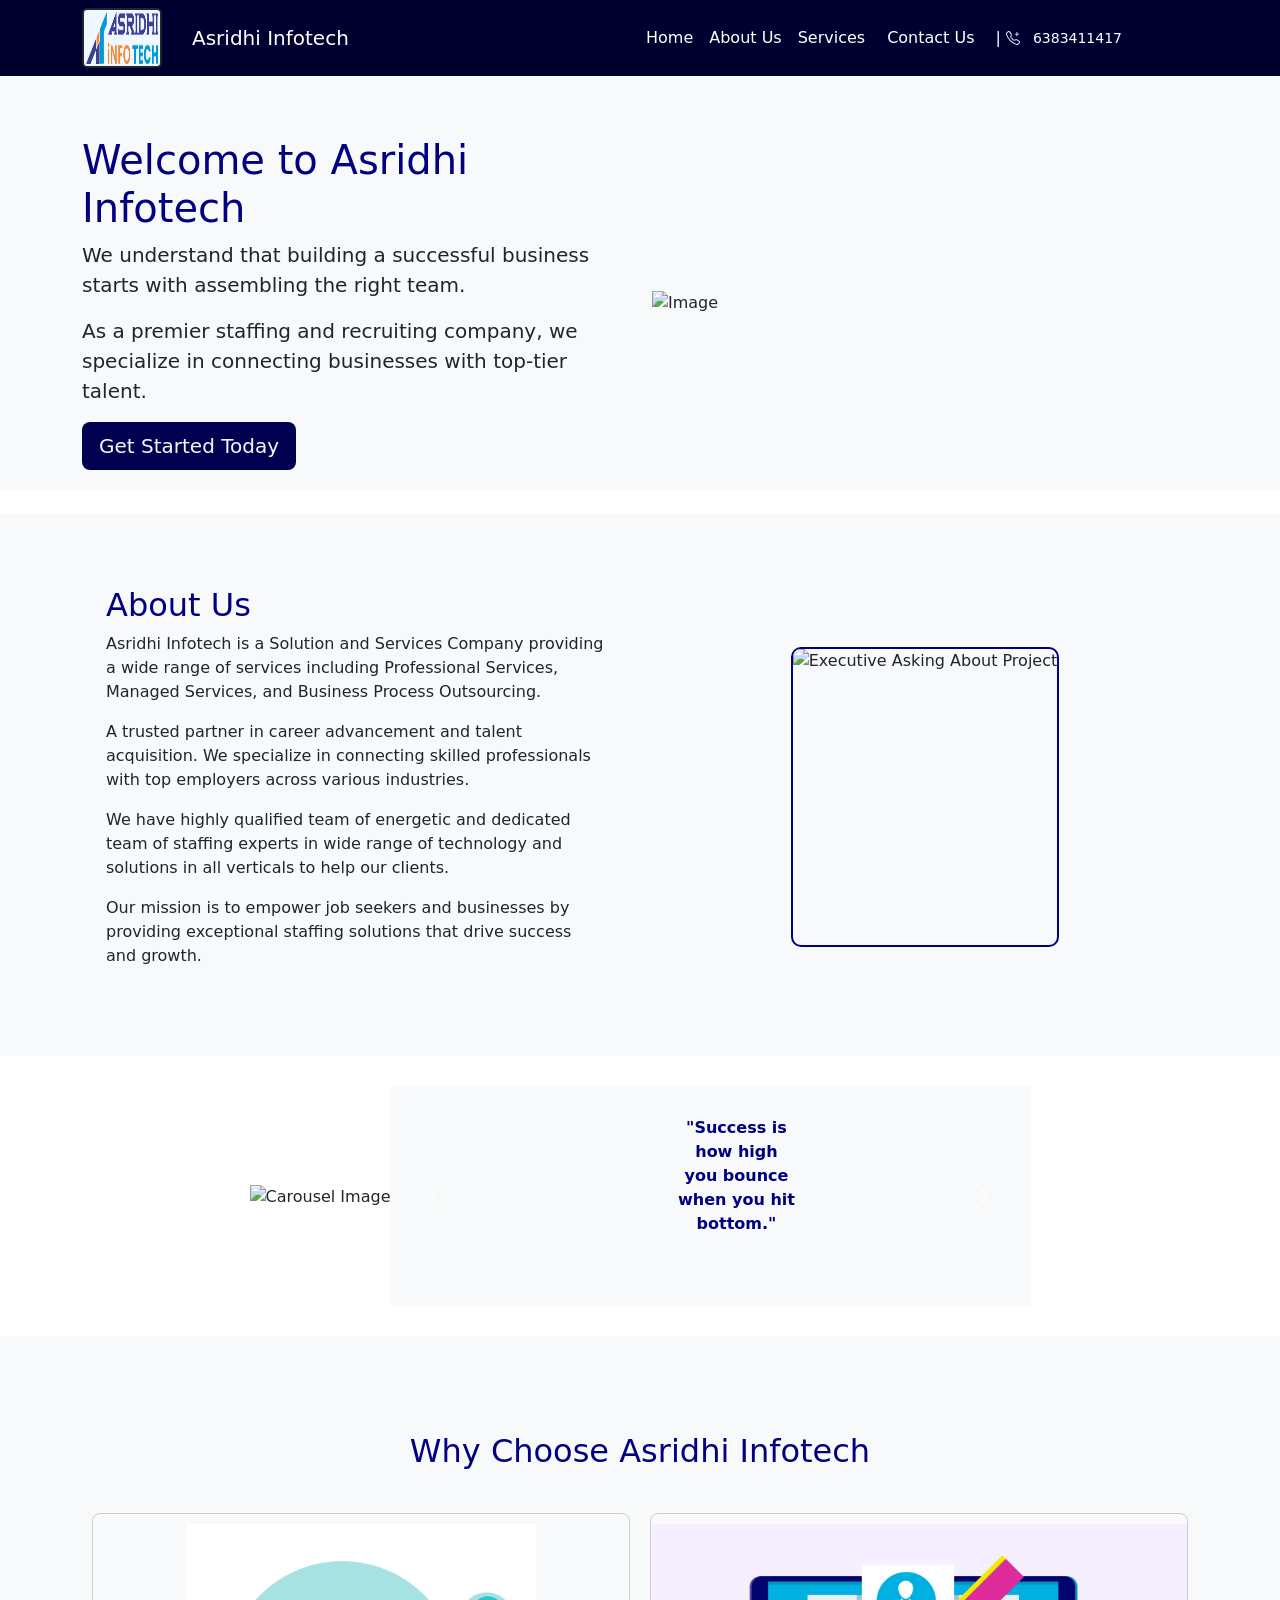
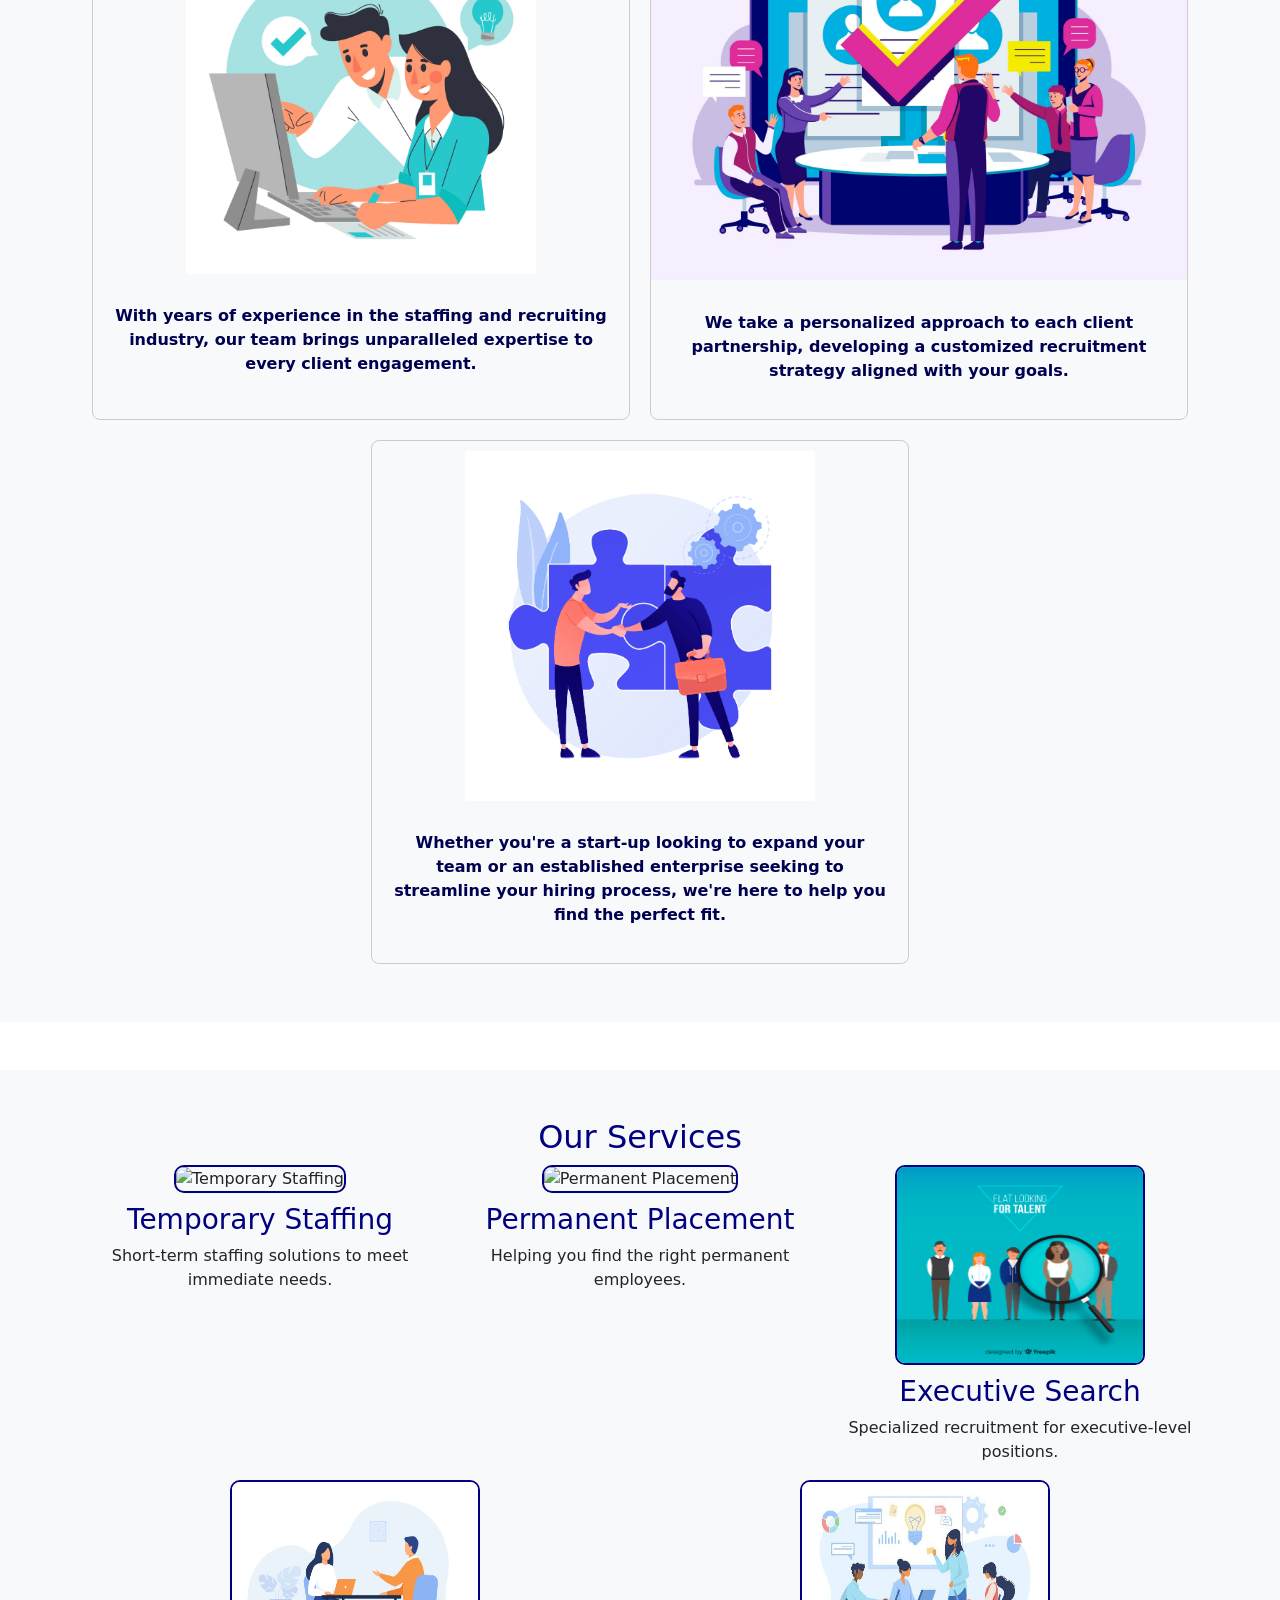
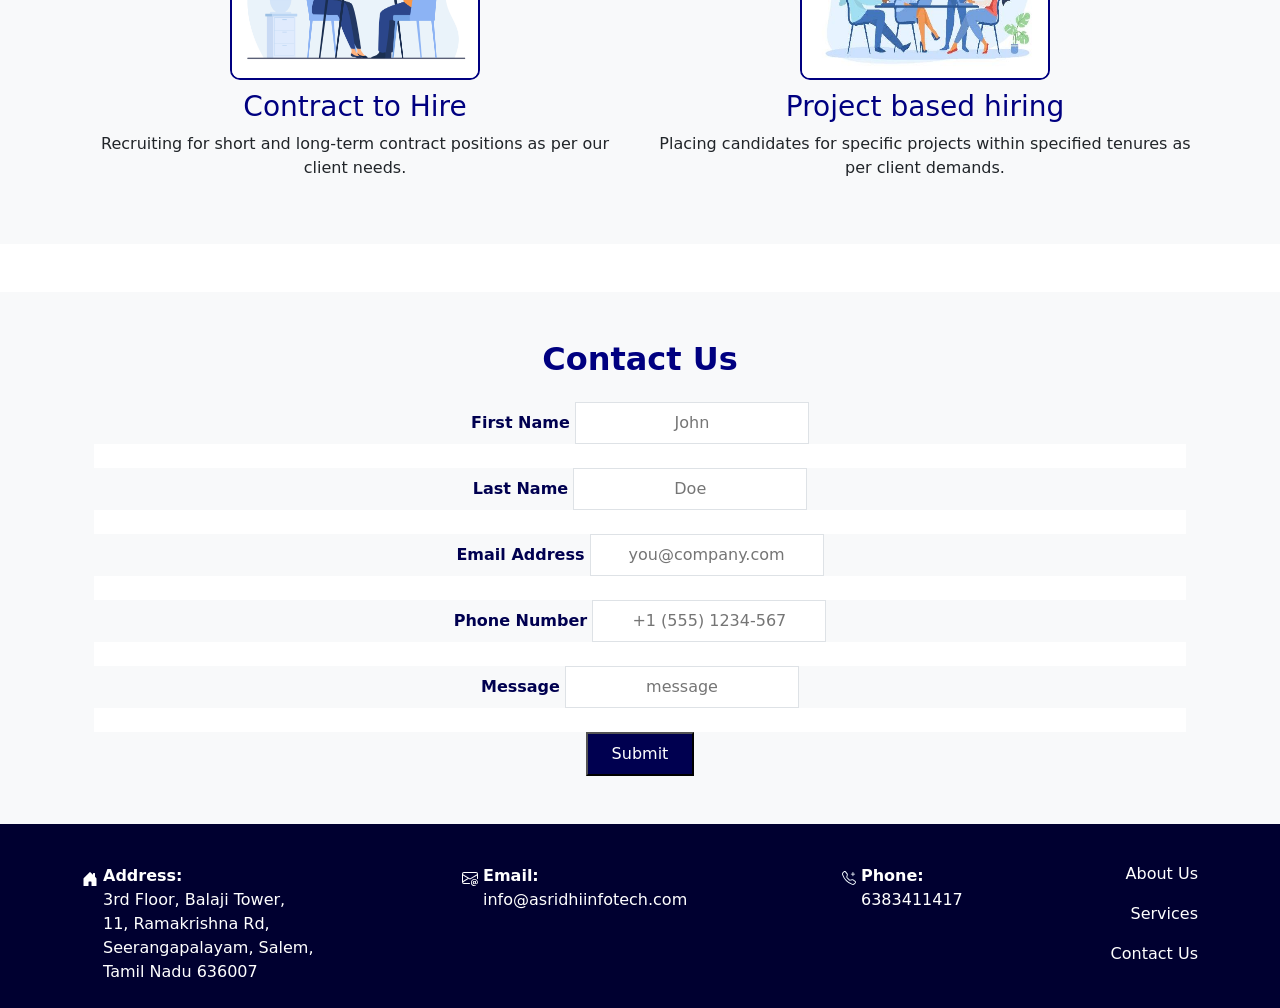
==== commit 0f13fa39: "Add files via upload" ====
--- a/html.html
+++ b/html.html
@@ -56,7 +56,7 @@
           <a class="btn btn-lg" href="#contact" role="button" style="background-color: #000050; color: aliceblue; margin-bottom: 20px;">Get Started Today</a>
         </div>
       </div>
-      <div class="col-md-6 d-flex align-items-center">
+      <div class="col-md-6 d-flex align-items-center" style="margin-bottom: 20px;">
         <img src="pictures/young-happy-couple-meeting-with-financial-advisor-office-woman-is-handshaking-with-agent.jpg" class="img-fluid" alt="Image" style="max-width: 100%;">
       </div>
     </div>
@@ -209,27 +209,50 @@
 <br>
 <br>
 <section id="contact" class="py-5 bg-light">
-  <div class="container">
-    <h2 class="text-center" style="color: #000080;">Contact Us</h2>
-    <div class="row">
-      <div class="col-md-6 mx-auto">
-        <p class="text-center">Ready to take your hiring to the next level?</p>
-        <form>
-          <div class="mb-3">
-            <input type="text" class="form-control" placeholder="Name">
-          </div>
-          <div class="mb-3">
-            <input type="email" class="form-control" placeholder="Email Address">
-          </div>
-          <div class="mb-3">
-            <textarea class="form-control" rows="5" placeholder="Message"></textarea>
-          </div>
-          <button type="submit" class="btn w-100" style="background-color: #000030; color: aliceblue;">Submit</button>
-        </form>
-      </div>
+  <div class="container mx-auto px-4">
+    <h2 class="text-center text-3xl text-primary mb-4"><b style="color: #000080;">Contact Us</b></h2>
+    <div class="max-w-md mx-auto bg-white p-6 rounded-lg shadow-md bg-light">
+      <form action="https://api.web3forms.com/submit" method="POST" enctype="multipart/form-data">
+        <input type="hidden" name="access_key" value="c3abe668-062d-4e1c-b77d-76b1b2a55e96" />
+        <input type="hidden" name="subject" value="New Submission from Web3Forms" />
+        <input type="checkbox" name="botcheck" id="" style="display: none;" />
+        <input type="hidden" name="redirect" value="https://web3forms.com/success">
+
+        <div class="mb-4 text-center bg-light">
+          <label for="fname" class="block text-sm text-gray-800"><b style="color: #000050;">First Name</b></label>
+          <input type="text" name="name" id="first_name" placeholder="John" required class="w-full px-3 py-2 placeholder-gray-300 border border-gray-300 rounded-md focus:outline-none focus:ring focus:ring-indigo-100 focus:border-indigo-300 text-center" />
+        </div>
+
+        <div class="mb-4 text-center bg-light">
+          <label for="lname" class="block text-sm text-gray-800"><b style="color: #000050;">Last Name</b></label>
+          <input type="text" name="last_name" id="lname" placeholder="Doe" required class="w-full px-3 py-2 placeholder-gray-300 border border-gray-300 rounded-md focus:outline-none focus:ring focus:ring-indigo-100 focus:border-indigo-300 text-center" />
+        </div>
+
+        <div class="mb-4 text-center bg-light">
+          <label for="email" class="block text-sm text-gray-800"><b style="color: #000050;">Email Address</b></label>
+          <input type="email" name="email" id="email" placeholder="you@company.com" required class="w-full px-3 py-2 placeholder-gray-300 border border-gray-300 rounded-md focus:outline-none focus:ring focus:ring-indigo-100 focus:border-indigo-300 text-center" />
+        </div>
+
+        <div class="mb-4 text-center bg-light">
+          <label for="phone" class="block text-sm text-gray-800"><b style="color: #000050;">Phone Number</b></label>
+          <input type="text" name="phone" id="phone" placeholder="+1 (555) 1234-567" required class="w-full px-3 py-2 placeholder-gray-300 border border-gray-300 rounded-md focus:outline-none focus:ring focus:ring-indigo-100 focus:border-indigo-300 text-center" />
+        </div>
+        <div class="mb-4 text-center bg-light">
+          <label for="phone" class="block text-sm text-gray-800"><b style="color: #000050;">Message</b></label>
+          <input type="text" name="phone" id="phone" placeholder="message" required class="w-full px-3 py-2 placeholder-gray-300 border border-gray-300 rounded-md focus:outline-none focus:ring focus:ring-indigo-100 focus:border-indigo-300 text-center" />
+        </div>
+        <div class="text-center bg-light">
+          <button type="submit" style="background-color: #000050; color: aliceblue;" class="w-full px-4 py-2 text-white bg-indigo-500 rounded-md hover:bg-indigo-600 focus:bg-indigo-600 focus:outline-none">
+            Submit
+          </button>
+        </div>
+      </form>
     </div>
   </div>
 </section>
+
+
+
 
 <footer class="text-white text-center py-3" style="background-color: #000030;">
   <div class="container">
--- a/style.css
+++ b/style.css
@@ -0,0 +1,129 @@
+.bouts-custom {
+    padding-top: 60px;
+  }
+  .bouts-content {
+    display: flex;
+    align-items: center;
+    justify-content: space-between;
+    flex-wrap: wrap;
+  }
+  .bouts-text {
+    flex: 1;
+  }
+  .bouts-image {
+    flex: 1;
+    max-width: 100%;
+  }
+  .services-section img {
+    max-width: 100%;
+    border: 2px solid #000080;
+    border-radius: 10px;
+    margin-bottom: 10px;
+  }
+  @media (max-width: 768px) {
+    .bouts-content {
+      flex-direction: column;
+      text-align: center;
+    }
+    .bouts-image {
+      margin-top: 20px;
+    }
+    .carousel-container {
+      flex-direction: column;
+      align-items: center;
+      text-align: center;
+    }
+    .carousel-inner {
+      margin-top: 20px;
+      padding: 0 20px;
+      width: 100%;
+      box-sizing: border-box;
+      margin-right:70px;
+    }
+    .carousel-caption {
+      margin-top: 20px;
+      margin-bottom: 20px;
+      margin-right: 200px;
+      margin-left: 100px;
+    }
+    #textCarousel {
+      width: 100%;
+    }
+    .carousel-item {
+      padding: 0 15px;
+    }
+  }
+  .carousel-container {
+    margin-top: 30px;
+display: flex;
+justify-content: center;
+align-items: center;
+flex-wrap: wrap;
+margin-bottom: 30px;
+}
+
+.carousel-inner {
+background-color: #f8f9fa;
+display: flex;
+align-items: center;
+justify-content: center;
+width: 100%;
+height: auto;
+padding-top: 30px;
+padding-bottom: 30px;
+margin-right: 1950px; 
+padding-right: 200px;
+}
+
+.carousel-caption {
+position: relative;
+color: #000080;
+text-align: center;
+margin-right: 320px;
+}
+
+.carousel-caption p {
+font-style: normal;
+font-size: medium;
+margin: 0;
+}
+.box-container {
+display: flex;
+flex-wrap: wrap;
+justify-content: center;
+}
+
+.box {
+width: calc(50% - 20px);
+margin: 10px;
+border: 1px solid #ccc;
+border-radius: 8px;
+overflow: hidden;
+position: relative;
+}
+
+.box-img {
+text-align: center;
+padding: 10px 0;
+}
+
+.box-img img {
+max-width: 100%;
+height: auto;
+display: block;
+margin: 0 auto;
+}
+
+.box-content {
+padding: 20px;
+}
+
+@media (max-width: 768px) {
+.box {
+  width: calc(100% - 20px);
+}
+.img-fluid {
+max-width: 100%;
+height: auto;
+}
+}
